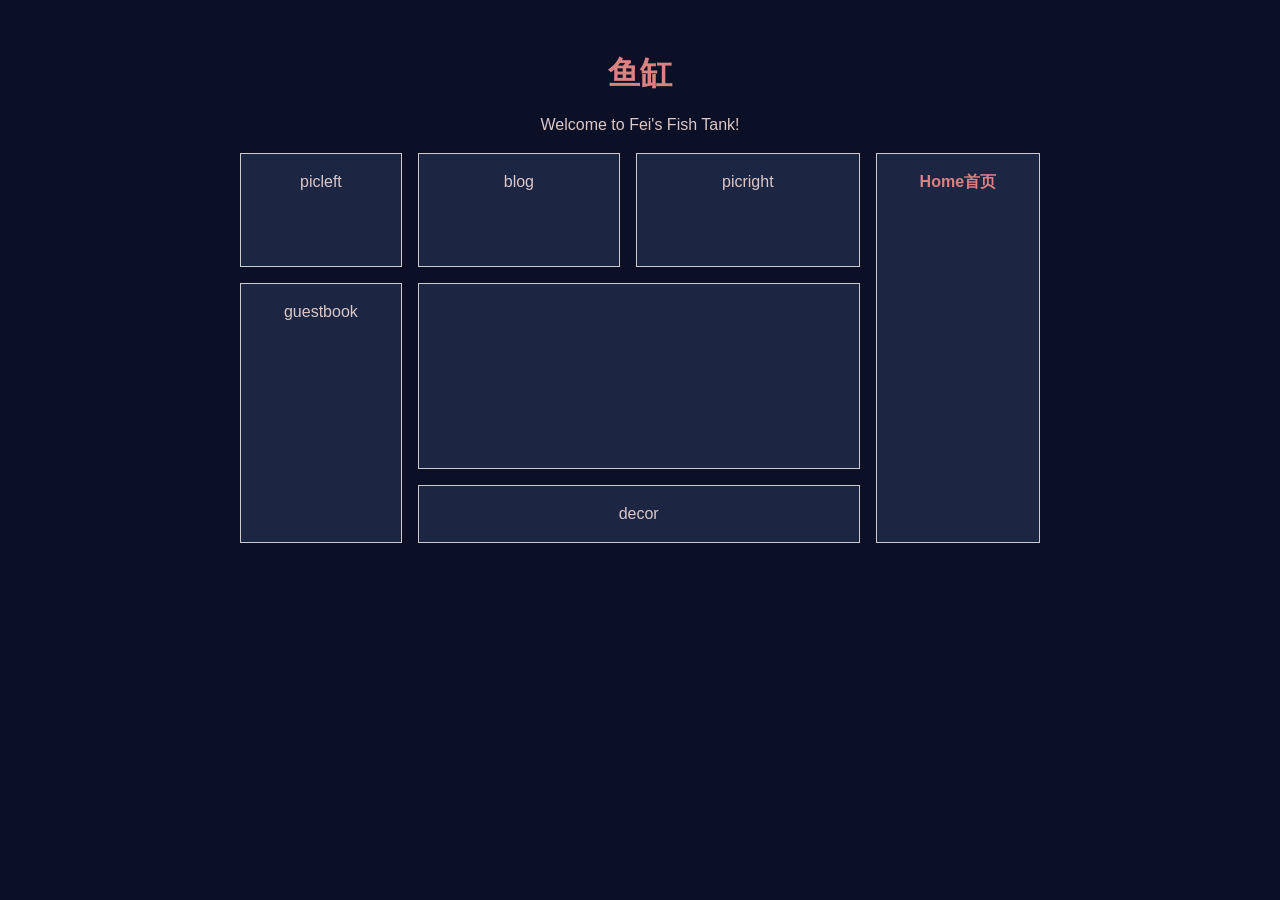
==== index.html @ 275d57d6 "spotofy and nice layout" ====
<!DOCTYPE html>
<html lang="en">
<head> 
    <link rel="stylesheet" href="style.css">
    <script type= "module" src="global.js"></script>
    <meta charset="UTF-8">
    <meta name="viewport" content="width=device-width, initial-scale=1.0">
    <title>Fei's Fish Tank</title>
</head>
<body>
    <main>
        <h1>鱼缸</h1>
        <p>Welcome to Fei's Fish Tank!</p>
        <div class="box">
            <div class="pic_left">picleft</div>
            <div class="blog_link">blog</div>
            <div class="pic_right">picright</div>
            <div class="guestbook">guestbook</div>
            <div class="playlist"><iframe data-testid="embed-iframe" style="border-radius:12px" src="https://open.spotify.com/embed/playlist/2wpBUcqKzWQg7x7EFUc9iy?utm_source=generator&theme=0&si=894ccc2028844aef" width="100%" height="152" frameBorder="0" allowfullscreen="" allow="autoplay; clipboard-write; encrypted-media; fullscreen; picture-in-picture" loading="lazy"></iframe></div>
            <div class="decor">decor</div>
        </div>
    </main>
</body>
</html>
---- style.css ----
:root {
    --sky: #0b1026;
    --box: #1c2541;
    --text: #dbc7c7;
    --accent: #da8181;
}

body {
    font-family: Arial, sans-serif;
    line-height: 1.5;
    text-align: center;
    margin: 10px;
    padding: 1ch;
    background-color: var(--sky);
    color: var(--text);
}

main {
    max-width: 800px;
    margin: 0 auto;
    padding: 1ch;
}

h1 {
    margin-bottom: 0.5em;
    text-align: center;
    color: var(--accent);
}

.box {
    display: grid;
    gap: 1rem;
    grid-template-areas:
        "picl blog picr nav"
        "guestbook playlist playlist nav"
        "guestbook decor decor nav"
}

nav {
        grid-area: nav;
}

nav a {
    text-decoration: none;
}

nav a.current {
    font-weight: bold;
    color: var(--accent);
}

.pic_left {
    min-height: 80px;
    grid-area: picl;
}

.pic_right {
    min-height: 80px;
    grid-area: picr;
}

.blog_link {
    grid-area: blog;
}

.guestbook {
    grid-area: guestbook;
}

.playlist {
    min-height: 110px;
    grid-area: playlist;
}

.decor {
    grid-area: decor;
}

.box > div, nav {
    display: flex;
    flex-direction: column;
    border: 1px solid #ccc;
    padding: 1rem;
    background-color: var(--box);
}

@media (max-width: 500px) {
    .box {
        grid-template-areas:
            "nav"
            "picl"
            "picr"
            "blog"
            "guestbook"
            "playlist"
            "decor";
    }
}
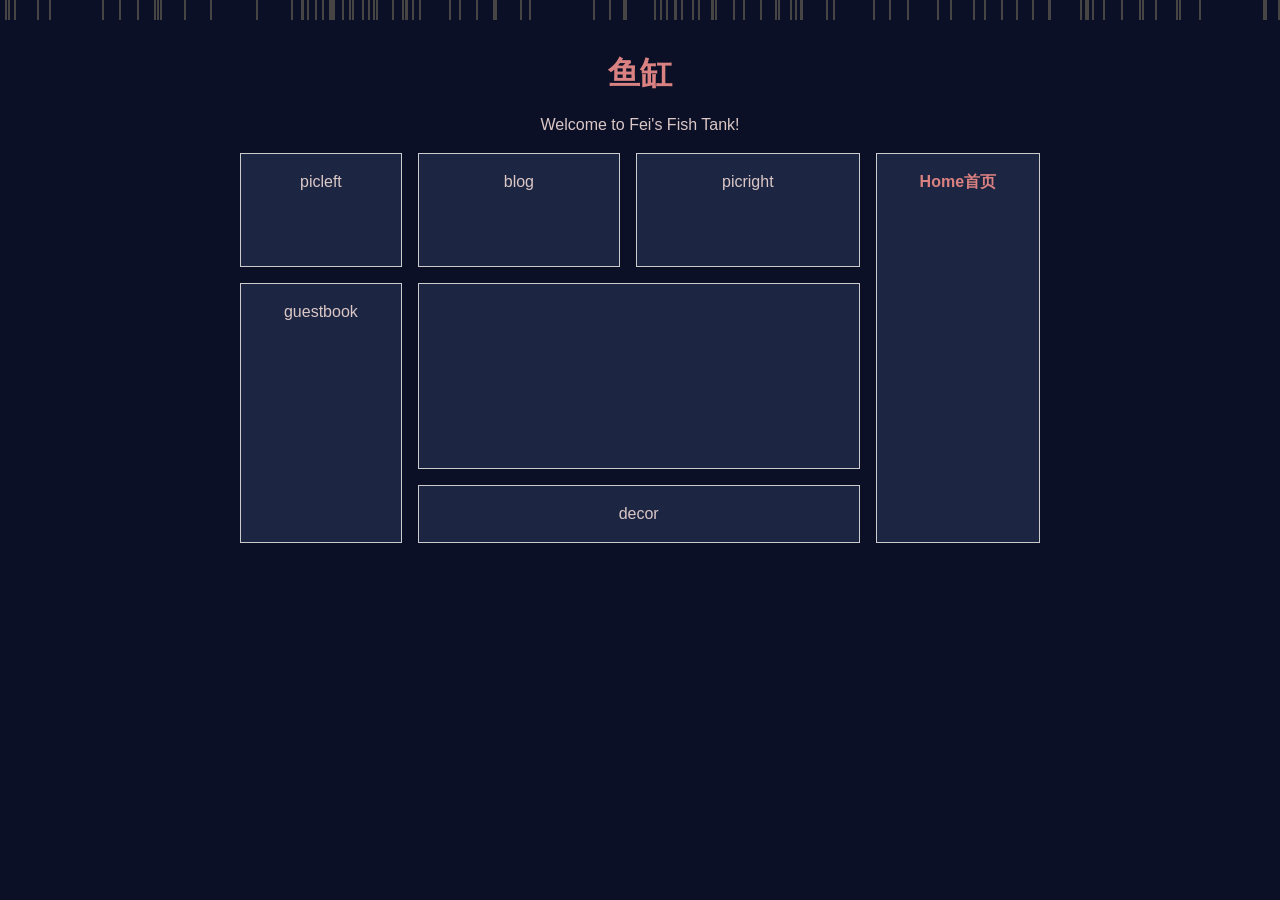
==== commit 210b1209: "rain" ====
--- a/index.html
+++ b/index.html
@@ -3,6 +3,7 @@
 <head> 
     <link rel="stylesheet" href="style.css">
     <script type= "module" src="global.js"></script>
+    <script type= "module" src="rain.js"></script>
     <meta charset="UTF-8">
     <meta name="viewport" content="width=device-width, initial-scale=1.0">
     <title>Fei's Fish Tank</title>
--- a/style.css
+++ b/style.css
@@ -97,4 +97,25 @@
     }
 }
 
+@keyframes fall {
+    from {
+        transform: translateY(0);
+    }
+    to{
+        transform: translateY(100vh);
+    }
+}
 
+.drop {
+    width: 2px;
+    height: 20px;
+    background-color: #474444;
+    position: fixed;
+    top: 0;
+    left: 50%;
+    animation: fall 1s linear infinite;
+}
+
+
+
+
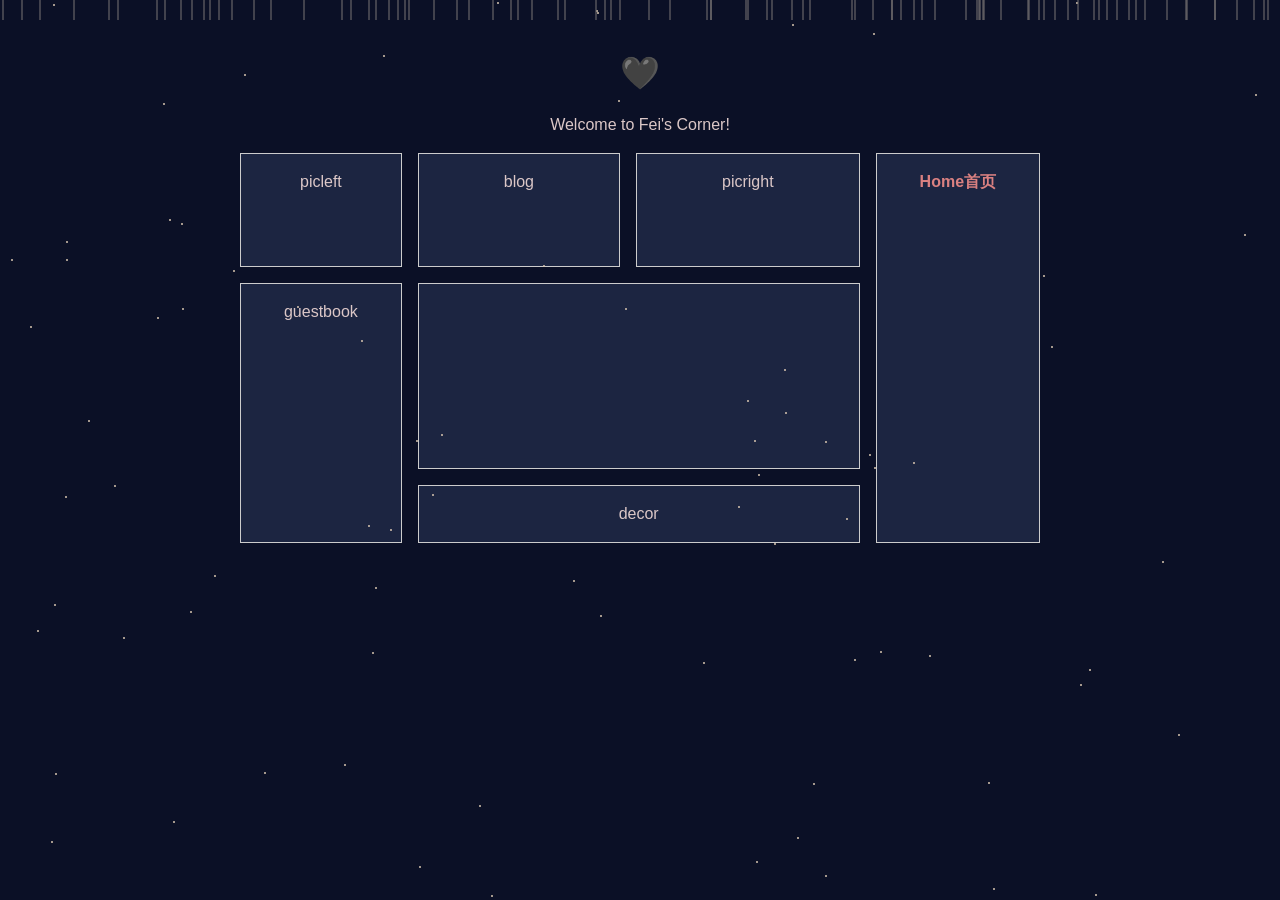
==== commit b9072c44: "stars" ====
--- a/index.html
+++ b/index.html
@@ -3,15 +3,16 @@
 <head> 
     <link rel="stylesheet" href="style.css">
     <script type= "module" src="global.js"></script>
+    <script type= "module" src="stars.js"></script>
     <script type= "module" src="rain.js"></script>
     <meta charset="UTF-8">
     <meta name="viewport" content="width=device-width, initial-scale=1.0">
-    <title>Fei's Fish Tank</title>
+    <title>Fei's Corner</title>
 </head>
 <body>
     <main>
-        <h1>鱼缸</h1>
-        <p>Welcome to Fei's Fish Tank!</p>
+        <h1>🖤</h1>
+        <p>Welcome to Fei's Corner!</p>
         <div class="box">
             <div class="pic_left">picleft</div>
             <div class="blog_link">blog</div>
--- a/style.css
+++ b/style.css
@@ -106,14 +106,41 @@
     }
 }
 
+@keyframes twinkle {
+    0%, 100% {
+        opacity: 1;
+    }
+    20% {
+        opacity: 0.2;
+    }
+}
+
 .drop {
     width: 2px;
     height: 20px;
-    background-color: #474444;
+    background-color: #7b7575;
     position: fixed;
     top: 0;
     left: 50%;
     animation: fall 1s linear infinite;
+    pointer-events: none;
+    opacity: 0.5;
+}
+
+.star {
+    width: 2px;
+    height: 2px;
+    background-color: #d8c6b0;
+    position: fixed;
+    border-radius: 50%;
+    pointer-events: none;
+    animation: ease-in-out twinkle 3s infinite;
+}
+
+@media (prefers-reduced-motion: reduce) {
+    .drop {
+        display: none;
+    }
 }
 
 
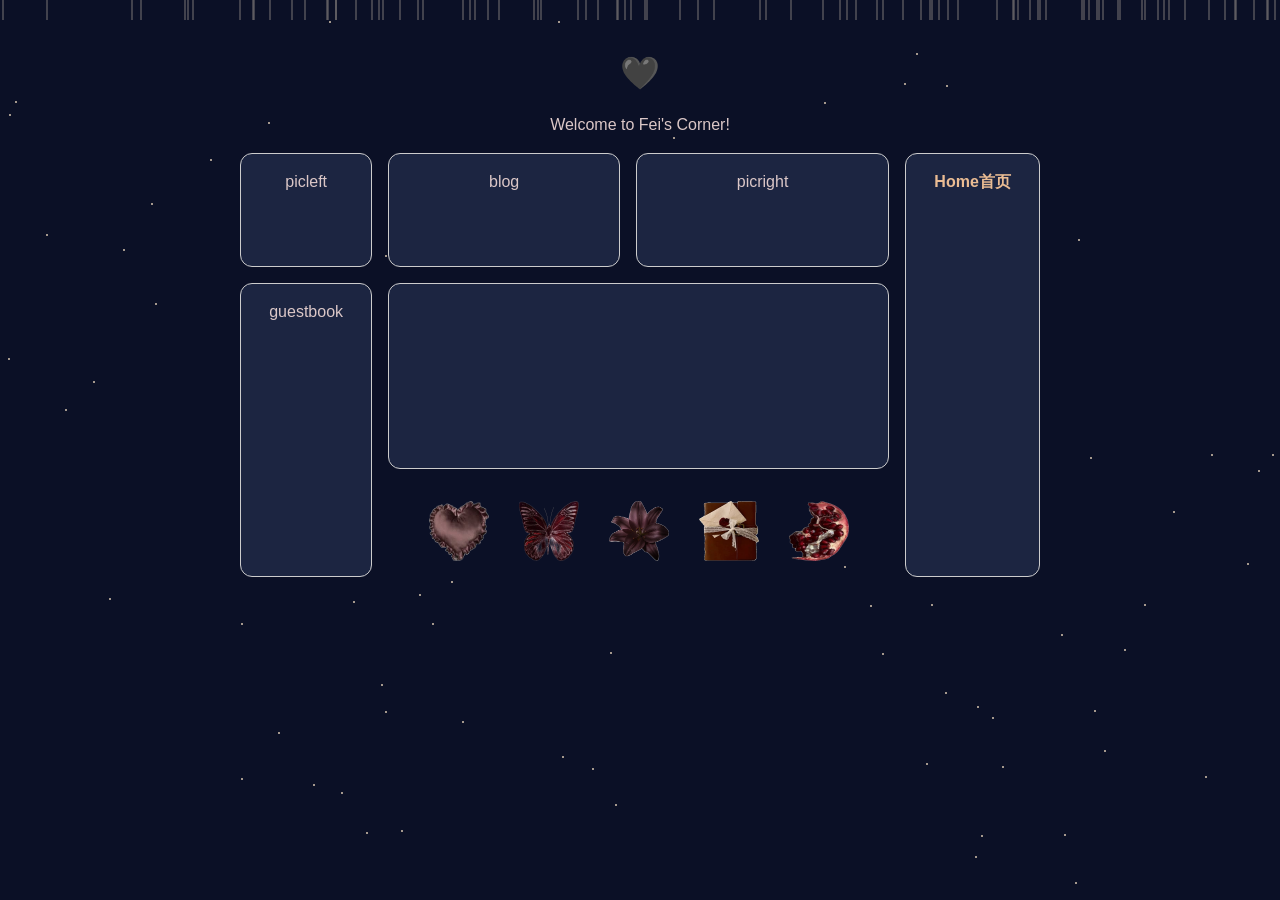
==== commit 67c2e1b9: "more css" ====
--- a/index.html
+++ b/index.html
@@ -19,7 +19,13 @@
             <div class="pic_right">picright</div>
             <div class="guestbook">guestbook</div>
             <div class="playlist"><iframe data-testid="embed-iframe" style="border-radius:12px" src="https://open.spotify.com/embed/playlist/2wpBUcqKzWQg7x7EFUc9iy?utm_source=generator&theme=0&si=894ccc2028844aef" width="100%" height="152" frameBorder="0" allowfullscreen="" allow="autoplay; clipboard-write; encrypted-media; fullscreen; picture-in-picture" loading="lazy"></iframe></div>
-            <div class="decor">decor</div>
+            <div class="decor">
+                <img src="imgs/heart_satin.png" width="60px" height="60px" alt="Heart" class="heart">
+                <img src="imgs/butterfly.png" width="60px" height="60px" alt="Butterfly" class="butterfly">
+                <img src="imgs/lily.png" width="60px" height="60px" alt="Flower" class="flower">
+                <img src="imgs/journal.png" width="60px" height="60px" alt="Journal" class="journal">
+                <img src="imgs/pomegranate.png" width="60px" height="60px" alt="Pomegranate" class="pomegranate">   
+            </div>
         </div>
     </main>
 </body>
--- a/style.css
+++ b/style.css
@@ -2,7 +2,7 @@
     --sky: #0b1026;
     --box: #1c2541;
     --text: #dbc7c7;
-    --accent: #da8181;
+    --accent: #eabc93;
 }
 
 body {
@@ -76,12 +76,27 @@
     grid-area: decor;
 }
 
+.circle {
+    width: 50px;
+    height: 50px;
+    border-radius: 50%;
+}
+
 .box > div, nav {
     display: flex;
     flex-direction: column;
     border: 1px solid #ccc;
     padding: 1rem;
     background-color: var(--box);
+    border-radius: 12px;
+}
+
+.box > .decor {
+    flex-direction: row;
+    justify-content: center;
+    gap: 30px;    
+    border: none;
+    background-color: transparent;
 }
 
 @media (max-width: 500px) {
@@ -135,12 +150,16 @@
     border-radius: 50%;
     pointer-events: none;
     animation: ease-in-out twinkle 3s infinite;
+    z-index: -1;
 }
 
 @media (prefers-reduced-motion: reduce) {
     .drop {
         display: none;
     }
+    .star {
+        animation: none;
+    }
 }
 
 
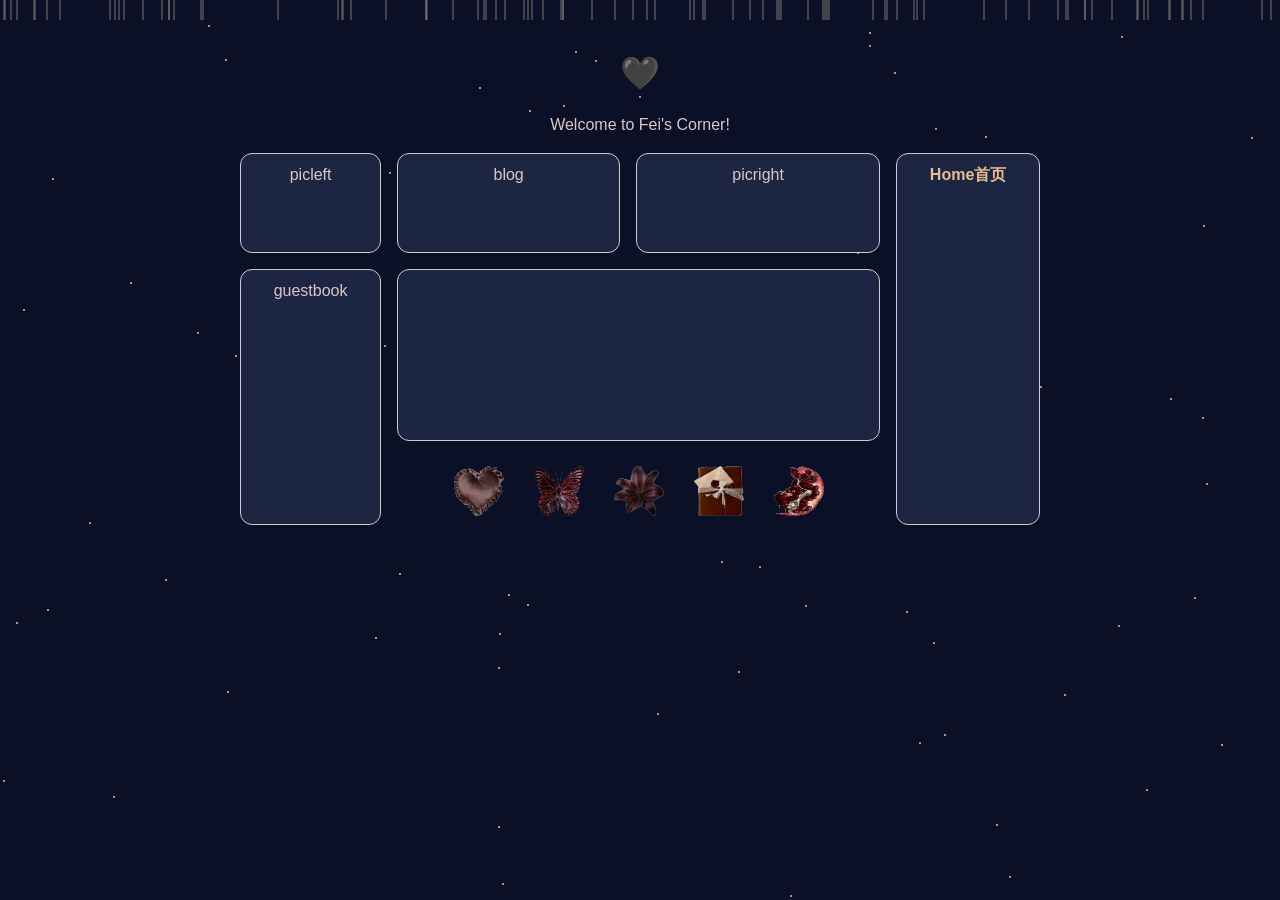
==== commit 1d7b6e7c: "w" ====
--- a/index.html
+++ b/index.html
@@ -20,11 +20,11 @@
             <div class="guestbook">guestbook</div>
             <div class="playlist"><iframe data-testid="embed-iframe" style="border-radius:12px" src="https://open.spotify.com/embed/playlist/2wpBUcqKzWQg7x7EFUc9iy?utm_source=generator&theme=0&si=894ccc2028844aef" width="100%" height="152" frameBorder="0" allowfullscreen="" allow="autoplay; clipboard-write; encrypted-media; fullscreen; picture-in-picture" loading="lazy"></iframe></div>
             <div class="decor">
-                <img src="imgs/heart_satin.png" width="60px" height="60px" alt="Heart" class="heart">
-                <img src="imgs/butterfly.png" width="60px" height="60px" alt="Butterfly" class="butterfly">
-                <img src="imgs/lily.png" width="60px" height="60px" alt="Flower" class="flower">
-                <img src="imgs/journal.png" width="60px" height="60px" alt="Journal" class="journal">
-                <img src="imgs/pomegranate.png" width="60px" height="60px" alt="Pomegranate" class="pomegranate">   
+                <img src="imgs/heart_satin.png" width="50px" height="50px" alt="Heart" class="heart">
+                <img src="imgs/butterfly.png" width="50px" height="50px" alt="Butterfly" class="butterfly">
+                <img src="imgs/lily.png" width="50px" height="50px" alt="Flower" class="flower">
+                <img src="imgs/journal.png" width="50px" height="50px" alt="Journal" class="journal">
+                <img src="imgs/pomegranate.png" width="50px" height="50px" alt="Pomegranate" class="pomegranate">   
             </div>
         </div>
     </main>
--- a/style.css
+++ b/style.css
@@ -86,7 +86,8 @@
     display: flex;
     flex-direction: column;
     border: 1px solid #ccc;
-    padding: 1rem;
+    padding: 1ch;
+    flex-wrap: wrap;
     background-color: var(--box);
     border-radius: 12px;
 }
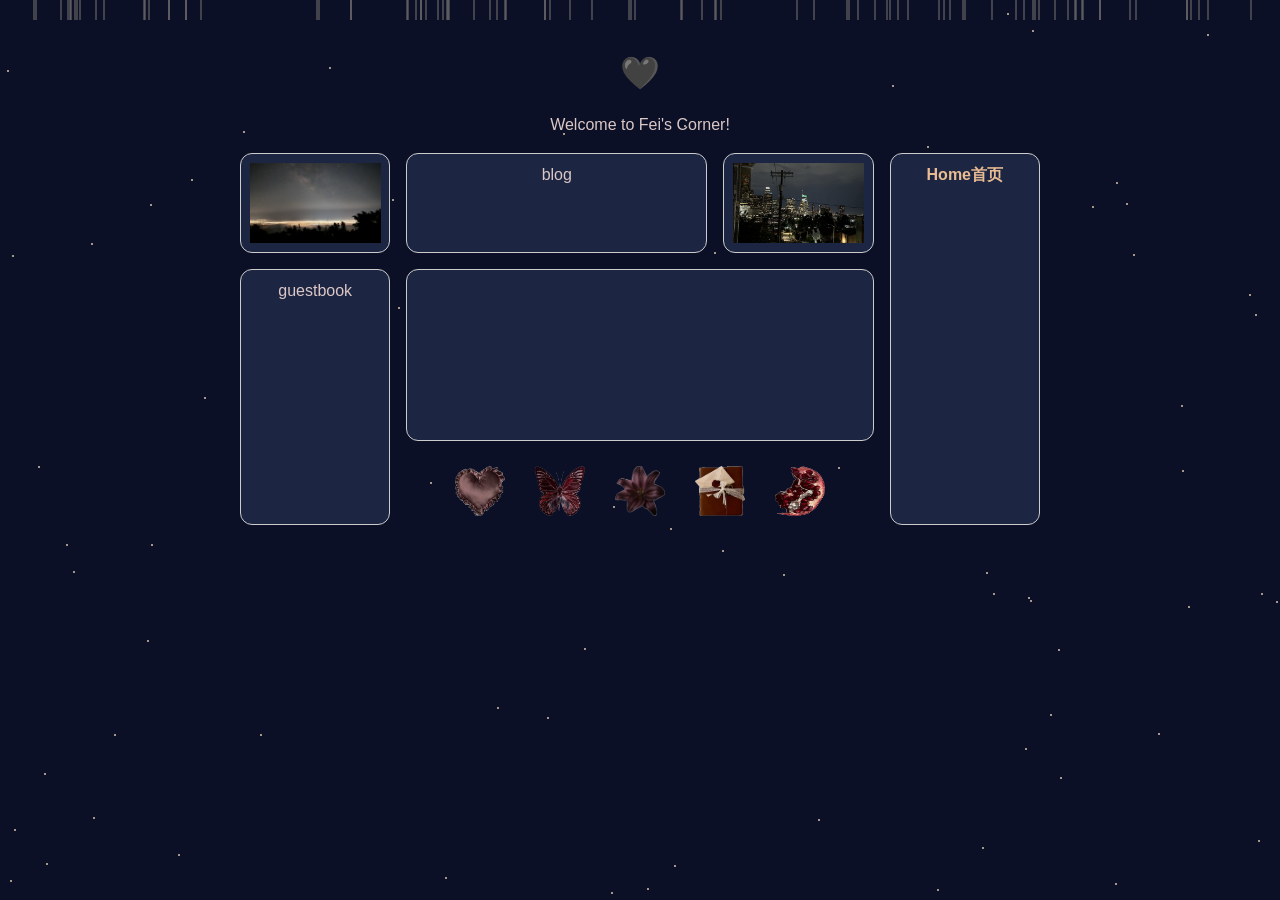
==== commit ce598a3a: "box size fix" ====
--- a/index.html
+++ b/index.html
@@ -14,9 +14,13 @@
         <h1>🖤</h1>
         <p>Welcome to Fei's Corner!</p>
         <div class="box">
-            <div class="pic_left">picleft</div>
+            <div class="pic_left">
+                <img src="imgs/milky_way.jpg" alt="Starry Night">
+            </div>
             <div class="blog_link">blog</div>
-            <div class="pic_right">picright</div>
+            <div class="pic_right">
+                <img src="imgs/city_night.jpg" alt="Night">
+            </div>
             <div class="guestbook">guestbook</div>
             <div class="playlist"><iframe data-testid="embed-iframe" style="border-radius:12px" src="https://open.spotify.com/embed/playlist/2wpBUcqKzWQg7x7EFUc9iy?utm_source=generator&theme=0&si=894ccc2028844aef" width="100%" height="152" frameBorder="0" allowfullscreen="" allow="autoplay; clipboard-write; encrypted-media; fullscreen; picture-in-picture" loading="lazy"></iframe></div>
             <div class="decor">
--- a/style.css
+++ b/style.css
@@ -30,6 +30,7 @@
 .box {
     display: grid;
     gap: 1rem;
+    grid-template-columns: 1fr 2fr 1fr 1fr;
     grid-template-areas:
         "picl blog picr nav"
         "guestbook playlist playlist nav"
@@ -52,6 +53,12 @@
 .pic_left {
     min-height: 80px;
     grid-area: picl;
+}
+
+.pic_left img, .pic_right img {
+    max-width: 100%;
+    height: 80px;
+    object-fit: cover;
 }
 
 .pic_right {
@@ -102,6 +109,7 @@
 
 @media (max-width: 500px) {
     .box {
+        grid-template-columns: 1fr;
         grid-template-areas:
             "nav"
             "picl"
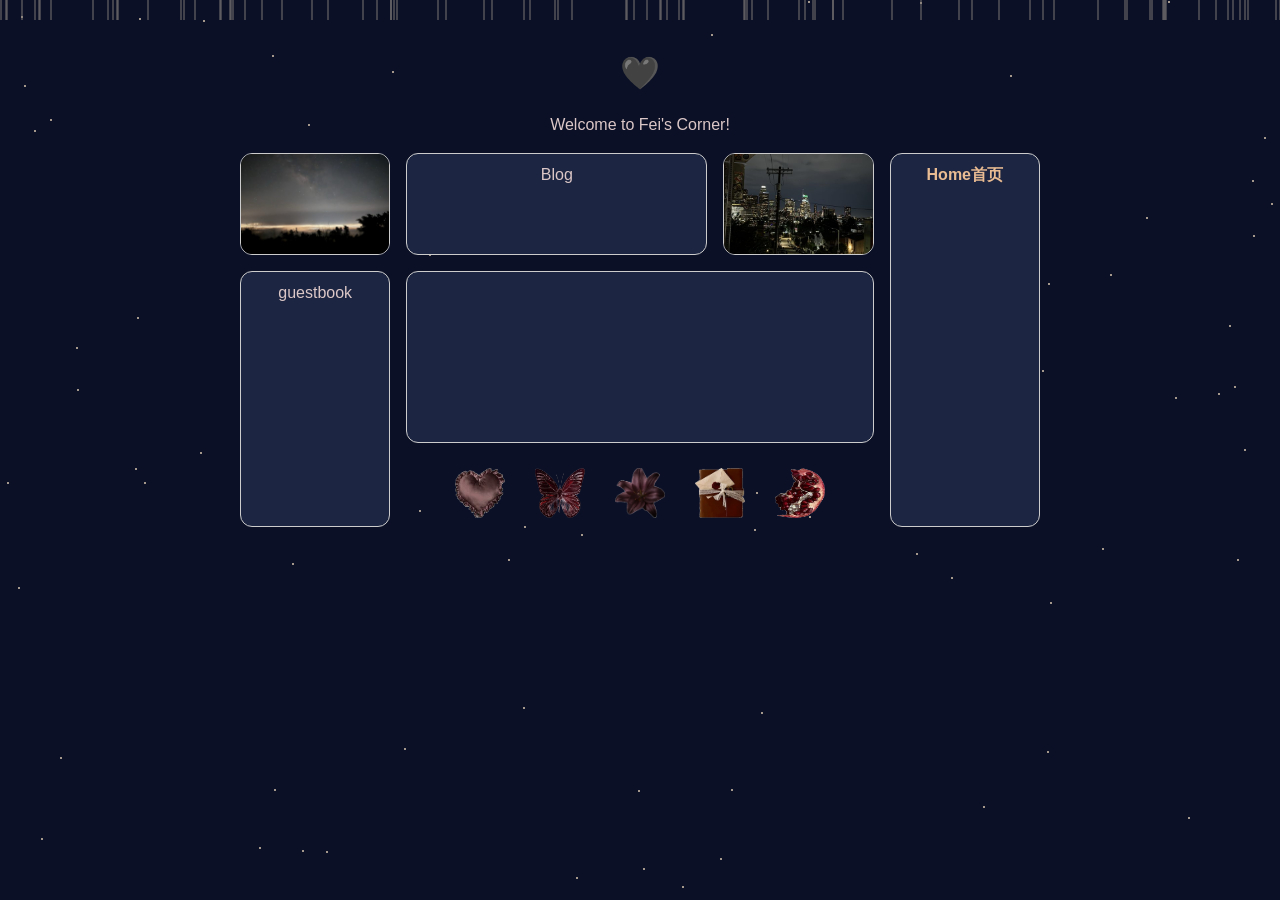
==== commit 9fdc3377: "js fixes" ====
--- a/index.html
+++ b/index.html
@@ -17,7 +17,9 @@
             <div class="pic_left">
                 <img src="imgs/milky_way.jpg" alt="Starry Night">
             </div>
-            <div class="blog_link">blog</div>
+            <div class="blog_link">
+                <a href="blog/">Blog</a>
+            </div>
             <div class="pic_right">
                 <img src="imgs/city_night.jpg" alt="Night">
             </div>
--- a/style.css
+++ b/style.css
@@ -43,11 +43,17 @@
 
 nav a {
     text-decoration: none;
+    color: var(--text);
 }
 
 nav a.current {
     font-weight: bold;
     color: var(--accent);
+}
+
+.blog_link a {
+    text-decoration: none;
+    color: var(--text);
 }
 
 .pic_left {
@@ -57,7 +63,7 @@
 
 .pic_left img, .pic_right img {
     max-width: 100%;
-    height: 80px;
+    height: 100px;
     object-fit: cover;
 }
 
@@ -105,6 +111,11 @@
     gap: 30px;    
     border: none;
     background-color: transparent;
+}
+
+.box > .pic_left, .box > .pic_right {
+    overflow: hidden;
+    padding: 0%;
 }
 
 @media (max-width: 500px) {
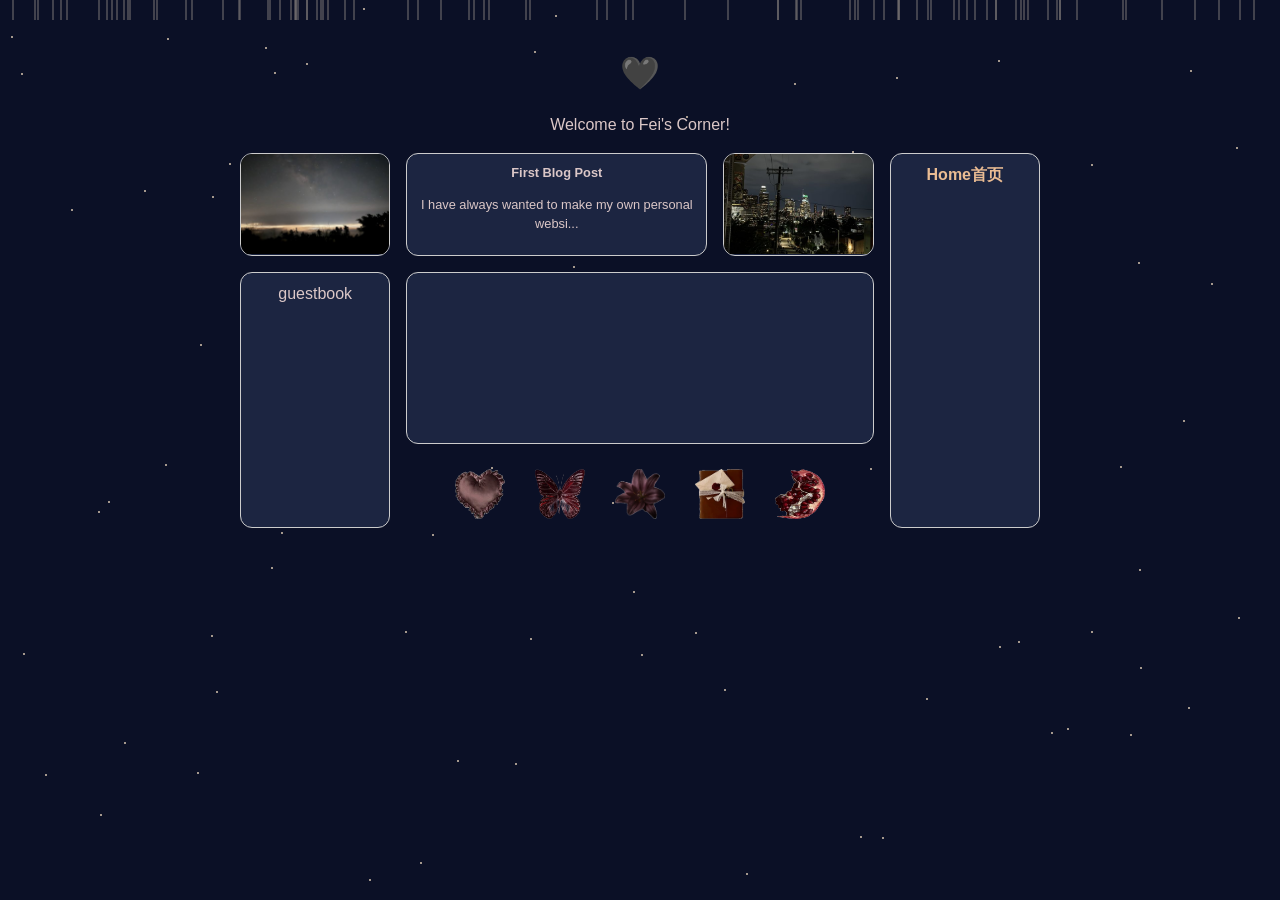
==== commit 963528b1: "link fix" ====
--- a/index.html
+++ b/index.html
@@ -5,6 +5,7 @@
     <script type= "module" src="global.js"></script>
     <script type= "module" src="stars.js"></script>
     <script type= "module" src="rain.js"></script>
+    <script type= "module" src="blog/preview.js"></script>
     <meta charset="UTF-8">
     <meta name="viewport" content="width=device-width, initial-scale=1.0">
     <title>Fei's Corner</title>
--- a/style.css
+++ b/style.css
@@ -182,6 +182,18 @@
     }
 }
 
+.blog_box {
+    grid-template-columns: 4fr 1fr;
+    grid-template-areas: 
+        "posts nav"
+}
 
+.posts {
+    grid-area: posts;
+    font-size: 0.85rem;
+}
 
+.blog_link a {
+    font-size: 0.8rem;
+}
 
